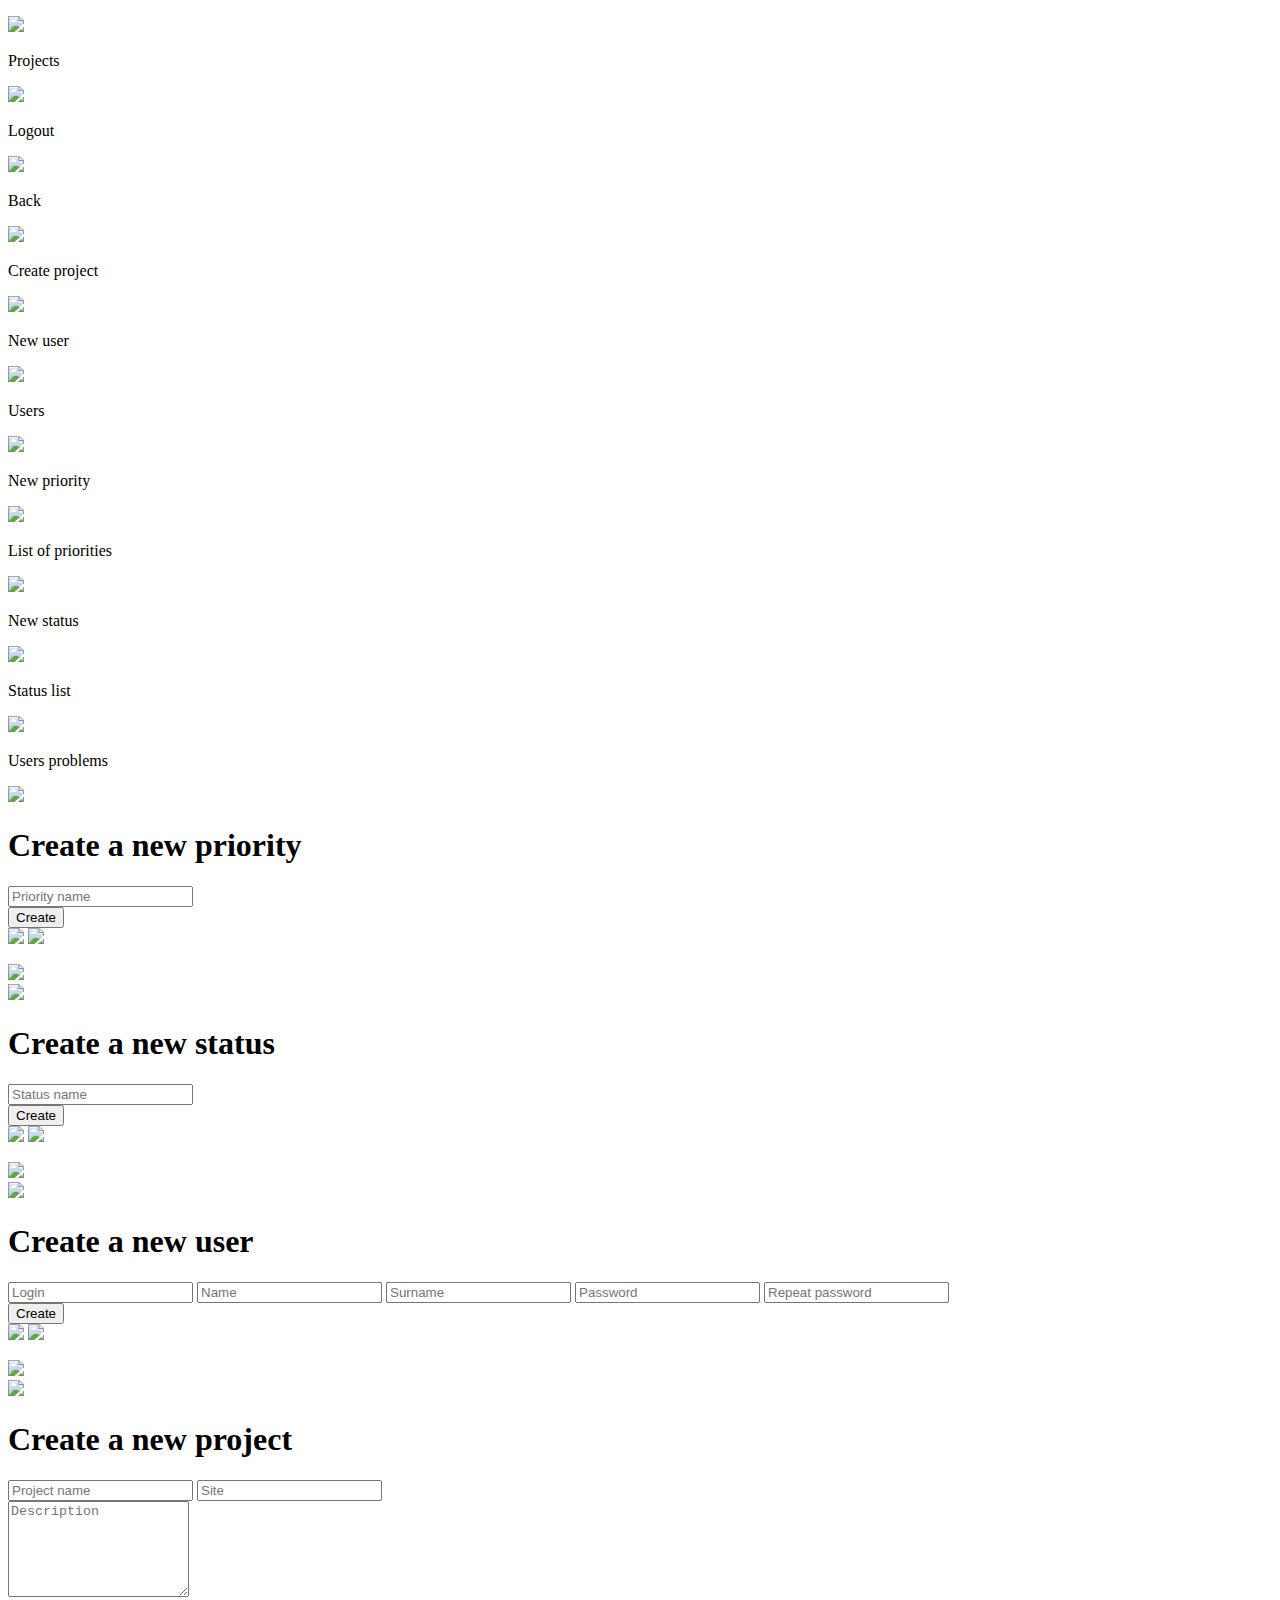
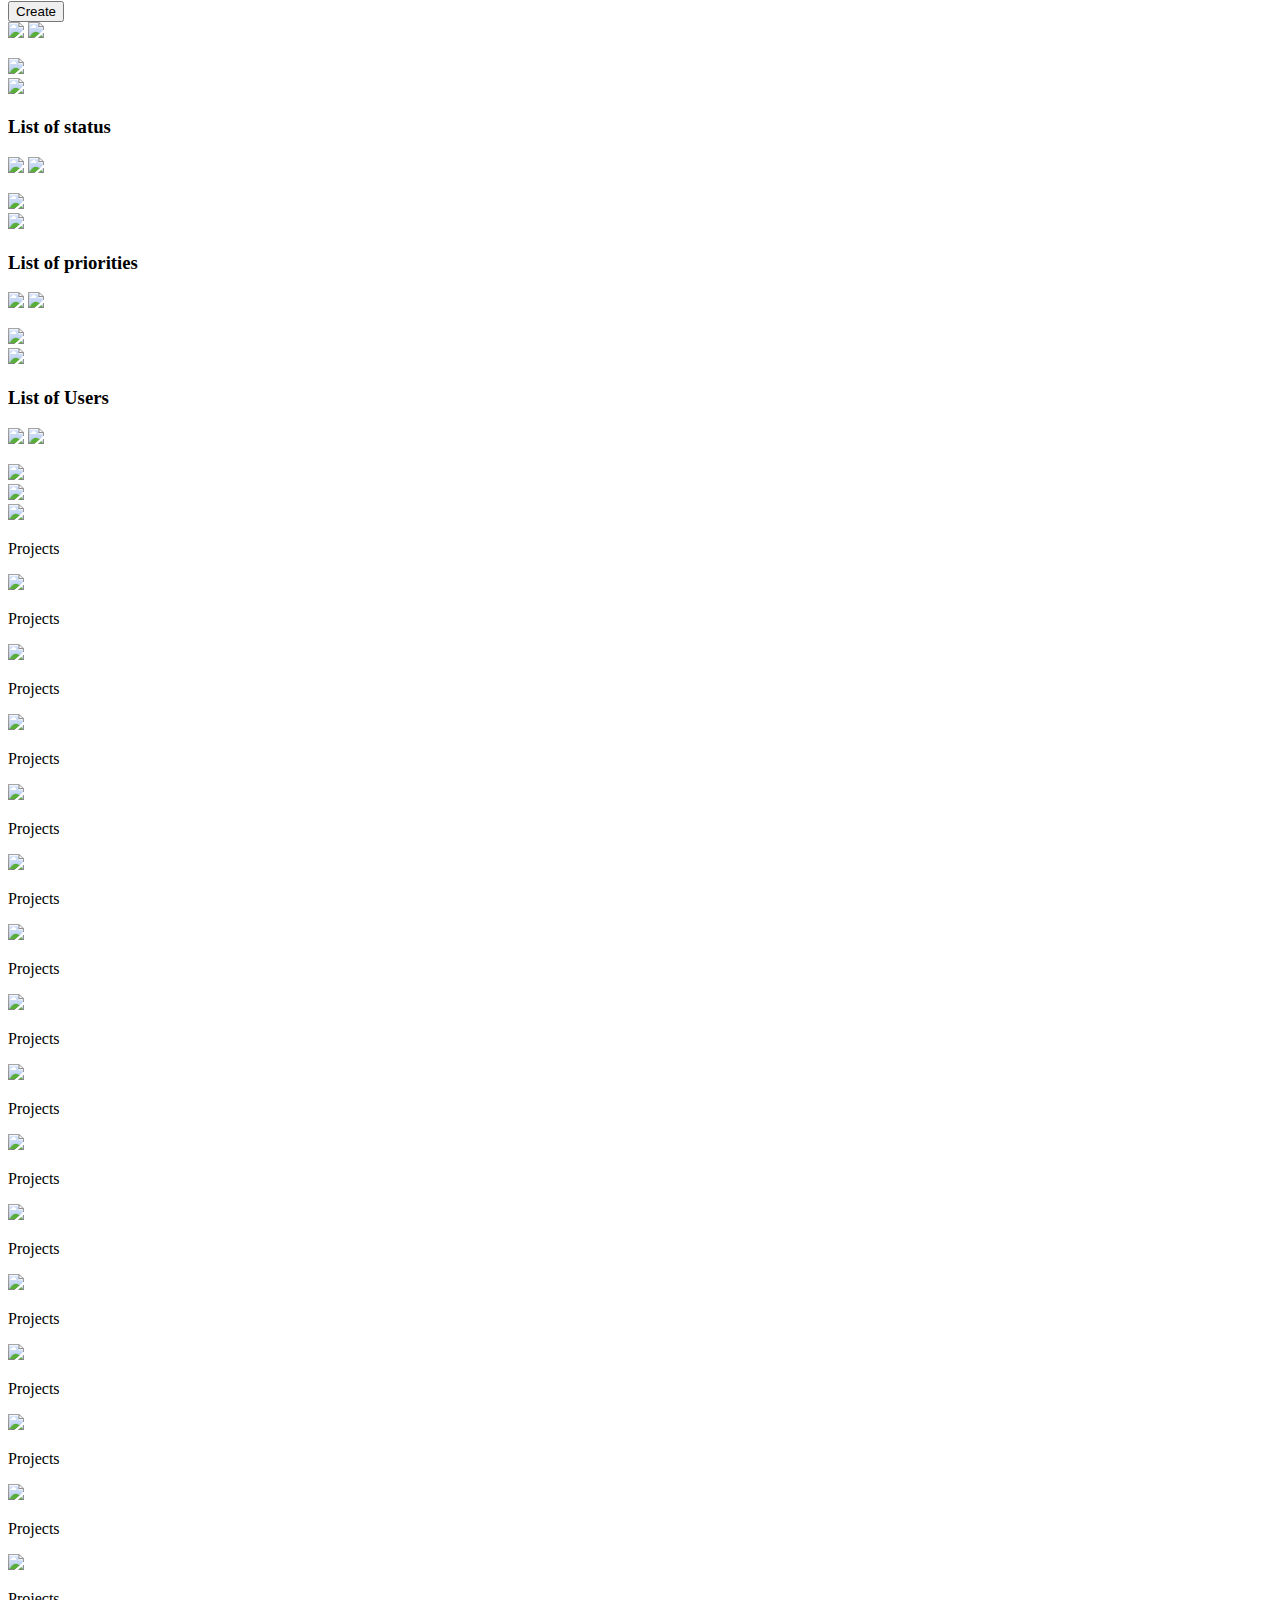
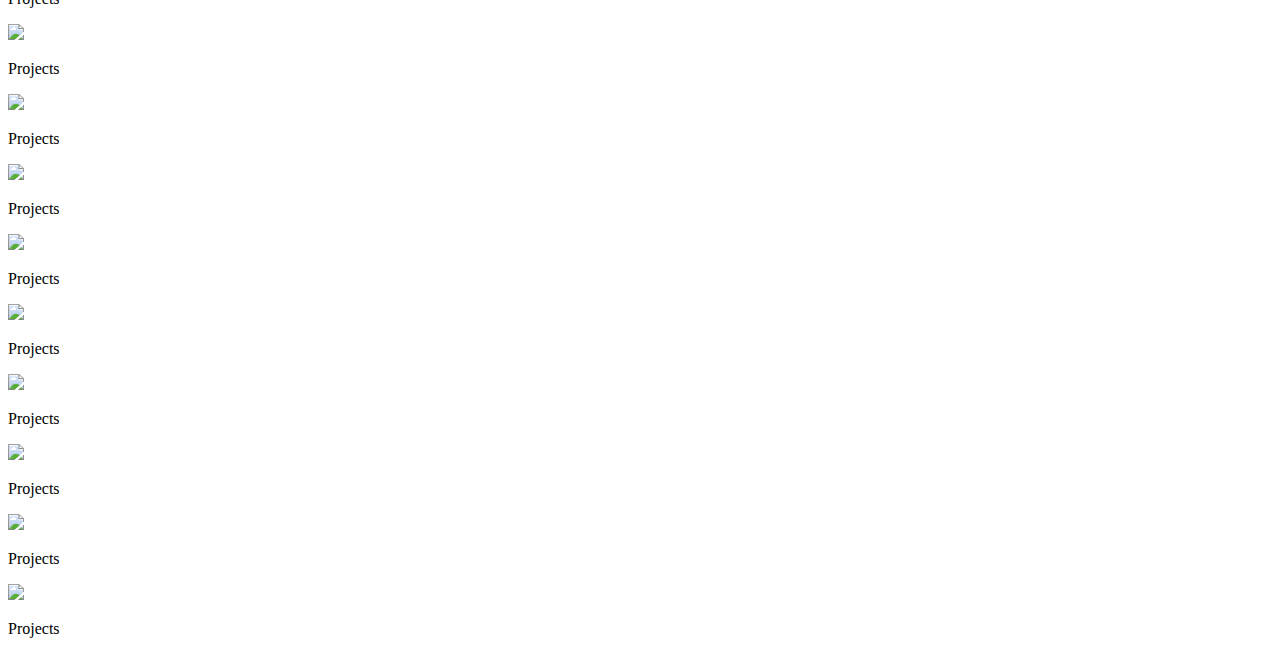
==== src/main/resources/templates/adminDashboard.html @ 92f36992 "add accessDeniedController.class" ====
<!DOCTYPE html>
<html lang="en"
      xmlns:th="http://www.w3.org/1999/xhtml"
      xmlns="http://www.w3.org/1999/xhtml">
<head>
    <meta charset="UTF-8">
    <title>GoProject</title>
    <link rel="stylesheet" type="text/css" href="/css/style.css">
    <link rel="shortcut icon" href="cloud.png">
    <meta th:name="${_csrf.parameterName}" th:content="${_csrf.token}"/>
    <meta name="viewport" content="width=device-width, initial-scale=1.0">

</head>
<body>

<!--Dashboard section-->
<div id="dashboard" class="main_content">
    <div class="container">
        <div class="userData">
            <div class="content">
                <p class="userDataText" th:text="${userName}"></p>
            </div>
        </div>
        <div id="projects" class="box">
            <div class="content">
                <img src="seo-and-web.png">
                <p>Projects</p>
            </div>
        </div>
        <div id="logout" class="userData">
            <div  class="content">
                <img src="signs.png">
                <p>Logout</p>
                <form id="logoutForm" name="logoutForm" th:action="@{/logout}" method="post" th:hidden="true">
                    <input hidden type="submit" value="Sign Out"/>
                </form>
            </div>
        </div>
        <div id="userDashboard" class="box">
            <div class="content">
                <img src="leftArrow.png">
                <p>Back</p>
            </div>
        </div>
        <div id="newProject" class="box">
            <div  class="content">
                <img src="project-management.png">
                <p>Create project</p>
            </div>
        </div>


        <div id="newUser" class="box">
            <div class="content">
                <img src="add.png">
                <p>New user</p>
            </div>
        </div>
        <div id="userList" class="box">
            <div class="content">
                <img src="team.png">
                <p>Users</p>
            </div>
        </div>
        <div id="newPriority" class="box">
            <div class="content">
                <img src="fire.png">
                <p>New priority</p>
            </div>
        </div>
        <div id="priorities" class="box">
            <div class="content">
                <img src="status.png">
                <p>List of priorities</p>
            </div>
        </div>
        <div id="newStatus" class="box">
            <div class="content">
                <img src="project.png">
                <p>New status</p>
            </div>
        </div>
        <div id="statusList" class="box">
            <div class="content">
                <img src="delivery.png">
                <p>Status list</p>
            </div>
        </div>
        <div    class="box">
            <div class="content">
                <img src="problem_user.png">
                <p>Users problems</p>
            </div>
        </div>

    </div>
</div>
<!--Add priority section-->

<div id="priorityMenu" class="add_priority_content hidden">
    <div class="container">
        <div class="box">
            <div class="content">
              <div class="inner-width">
                  <img src="fire.png">
                <h1>Create a new priority</h1>
                  <input id="priorityName" type="text" class="name" placeholder="Priority name"><br>
                  <button id="prioritySendButton">Create</button>
              </div>
            </div>
        </div>
        <div id="priorityBox" class="box">
            <div class="content">
                <img id="priorityOK" src="tick.png" class="">
                <img id="priorityError" class="hidden" src="problem.png">
                <p id="priorityFeedback"></p>
            </div>
        </div>
        <div id="backPriorityButton" class="box back">
            <div class="content">
                <img src="back.png">

            </div>
        </div>
    </div>
</div>

<!--Add status section-->
<div id="statusMenu" class="add_priority_content hidden">
    <div class="container">
        <div class="box">
            <div class="content">
                <div class="inner-width">
                    <img src="project.png">
                    <h1>Create a new status</h1>
                    <input id="statusName" type="text" class="name" placeholder="Status name"><br>
                    <button id="statusSendButton" >Create</button>
                </div>
            </div>
        </div>
        <div id="statusBox" class="box">
            <div class="content">
                <img id="statusOK" src="tick.png" class="">
                <img id="statusError" class="hidden" src="problem.png">
                <p id="statusFeedback"></p>
            </div>
        </div>
        <div id="backStatusButton" class="box back">
            <div class="content">
                <img src="back.png">
            </div>
        </div>
    </div>
</div>

<!--Add user section-->
<div id="userMenu" class="add_priority_content hidden">
    <div class="container">
        <div class="box">
            <div class="content">
                <div class="inner-width">
                    <img src="add.png">
                    <h1>Create a new user</h1>

                    <input id="userLogin" type="text" name="Login" class="name" placeholder="Login">
                    <input id="userName" type="text" name="Name" class="name" placeholder="Name">
                    <input id="userSurname" type="text" name="Surname" class="name" placeholder="Surname">
                    <input id="userPassword" type="password" name="Password" class="name" placeholder="Password">
                    <input id="userRepassword" type="password" name="Repassword" class="name" placeholder="Repeat password"><br>
                    <button id="userSendButton">Create</button>
                </div>
            </div>
        </div>
        <div id="userBox" class="box">
            <div class="content">
                <img id="userOK" src="tick.png" class="">
                <img id="userError" class="hidden" src="problem.png">
                <p id="userFeedback"></p>
            </div>
        </div>
        <div id="backUserButton" class="box back">
            <div class="content">
                <img src="back.png">
            </div>
        </div>
    </div>
</div>

<!--Add project section-->
<div id="projectMenu" class="add_priority_content hidden">
    <div class="container">
        <div class="box">
            <div class="content">
                <div class="inner-width">
                    <img src="project-management.png">
                    <h1>Create a new project</h1>
                    <input type="text" id="projectName" name="Project name" class="description" placeholder="Project name">
                    <input type="text" id="projectSite" name="Project site" class="description" placeholder="Site"><br>
                    <textarea id="projectDescription" name="Project description" class="description" placeholder="Description" rows="6" ></textarea><br>
                    <button id="projectSendButton">Create</button>
                </div>
            </div>
        </div>
        <div id="projectBox" class="box">
            <div class="content">
                <img id="projectOK" src="tick.png" class="">
                <img id="projectError" class="hidden" src="problem.png">
                <p id="projectFeedback"></p>
            </div>
        </div>
        <div id="backProjectButton" class="box back">
            <div class="content">
                <img src="back.png">
            </div>
        </div>
    </div>
</div>

<!--Status list section-->

<div id="statusListMenu" class="add_priority_content hidden">
    <div class="container">
        <div class="box">
            <div  class="content maxHeight">
                <img src="delivery.png">
                <h3 class="myText">List of status</h3>
                <table  class="table table-striped table-dark">
                    <thead id="statusListTableHead">
                    </thead>
                    <tbody id="statusListTableBody">

                    </tbody>
                </table>
            </div>
        </div>
        <div id="statusListBox" class="box">
            <div class="content">
                <img id="statusListOK" src="tick.png" class="">
                <img id="statusListError" class="hidden" src="problem.png">
                <p id="statusListFeedback"></p>
            </div>
        </div>
        <div id="backStatusListButton" class="box back">
            <div class="content">
                <img src="back.png">
            </div>
        </div>
    </div>
</div>

<!--List of priorities section-->

<div id="listOfPriorities" class="add_priority_content hidden">
    <div class="container">
        <div class="box">
            <div  class="content maxHeight">
                <img src="status.png">
                <h3 class="myText">List of priorities</h3>
                <table  class="table table-striped table-dark">
                    <thead id="listOfPrioritiesTableHead">
                    </thead>
                    <tbody id="listOfPrioritiesTableBody">

                    </tbody>
                </table>
            </div>
        </div>
        <div id="listOfPrioritiesBox" class="box">
            <div class="content">
                <img id="listOfPrioritiesOK" src="tick.png" class="">
                <img id="listOfPrioritiesError" class="hidden" src="problem.png">
                <p id="listOfPrioritiesFeedback"></p>
            </div>
        </div>
        <div id="listOfPrioritiesButton" class="box back">
            <div class="content">
                <img src="back.png">
            </div>
        </div>
    </div>
</div>

<!--List of users section-->

<div id="users" class="add_priority_content hidden">
    <div class="container">
        <div class="box">
            <div  class="content maxHeight">
                <img src="team.png">
                <h3 class="myText">List of Users</h3>
                <table  class="table table-striped table-dark">
                    <thead id="usersTableHead">
                    </thead>
                    <tbody id="usersTableBody">

                    </tbody>
                </table>
            </div>
        </div>
        <div id="usersBox" class="box">
            <div class="content">
                <img id="usersOK" src="tick.png" class="">
                <img id="usersError" class="hidden" src="problem.png">
                <p id="usersFeedback"></p>
            </div>
        </div>
        <div id="usersButton" class="box back">
            <div class="content">
                <img src="back.png">
            </div>
        </div>
    </div>
</div>

<!--Projects section-->
<div id="projectsList" class="hidden">
    <div class="projects">
        <div id="projectsButton" class="box back">
            <div class="content">
                <img src="back.png">
            </div>
        </div>

        <div  class="box">
        <div class="content">
            <img src="spaceship.png">
            <p>Projects</p>
        </div>
    </div>
        <div  class="box">
            <div class="content">
                <img src="spaceship.png">
                <p>Projects</p>
            </div>
        </div>
        <div  class="box">
            <div class="content">
                <img src="spaceship.png">
                <p>Projects</p>
            </div>
        </div>
        <div  class="box">
            <div class="content">
                <img src="spaceship.png">
                <p>Projects</p>
            </div>
        </div>
        <div  class="box">
            <div class="content">
                <img src="spaceship.png">
                <p>Projects</p>
            </div>
        </div>
        <div  class="box">
            <div class="content">
                <img src="spaceship.png">
                <p>Projects</p>
            </div>
        </div>
        <div  class="box">
            <div class="content">
                <img src="spaceship.png">
                <p>Projects</p>
            </div>
        </div>
        <div  class="box">
            <div class="content">
                <img src="spaceship.png">
                <p>Projects</p>
            </div>
        </div>
        <div  class="box">
            <div class="content">
                <img src="spaceship.png">
                <p>Projects</p>
            </div>
        </div>
        <div  class="box">
            <div class="content">
                <img src="spaceship.png">
                <p>Projects</p>
            </div>
        </div>
        <div  class="box">
            <div class="content">
                <img src="spaceship.png">
                <p>Projects</p>
            </div>
        </div>
        <div  class="box">
            <div class="content">
                <img src="spaceship.png">
                <p>Projects</p>
            </div>
        </div>
        <div  class="box">
            <div class="content">
                <img src="spaceship.png">
                <p>Projects</p>
            </div>
        </div>
        <div  class="box">
            <div class="content">
                <img src="spaceship.png">
                <p>Projects</p>
            </div>
        </div>
        <div  class="box">
            <div class="content">
                <img src="spaceship.png">
                <p>Projects</p>
            </div>
        </div>
        <div  class="box">
            <div class="content">
                <img src="spaceship.png">
                <p>Projects</p>
            </div>
        </div>
        <div  class="box">
            <div class="content">
                <img src="spaceship.png">
                <p>Projects</p>
            </div>
        </div>
        <div  class="box">
            <div class="content">
                <img src="spaceship.png">
                <p>Projects</p>
            </div>
        </div>
        <div  class="box">
            <div class="content">
                <img src="spaceship.png">
                <p>Projects</p>
            </div>
        </div>
        <div  class="box">
            <div class="content">
                <img src="spaceship.png">
                <p>Projects</p>
            </div>
        </div>
        <div  class="box">
            <div class="content">
                <img src="spaceship.png">
                <p>Projects</p>
            </div>
        </div>
        <div  class="box">
            <div class="content">
                <img src="spaceship.png">
                <p>Projects</p>
            </div>
        </div>
        <div  class="box">
            <div class="content">
                <img src="spaceship.png">
                <p>Projects</p>
            </div>
        </div>
        <div  class="box">
            <div class="content">
                <img src="spaceship.png">
                <p>Projects</p>
            </div>
        </div>
        <div  class="box">
            <div class="content">
                <img src="spaceship.png">
                <p>Projects</p>
            </div>
        </div>

    </div>
</div>

<script src="https://cdnjs.cloudflare.com/ajax/libs/jquery/3.5.0/jquery.min.js"></script>
<script src="js/adminDashboard.js"></script>
</body>
</html>
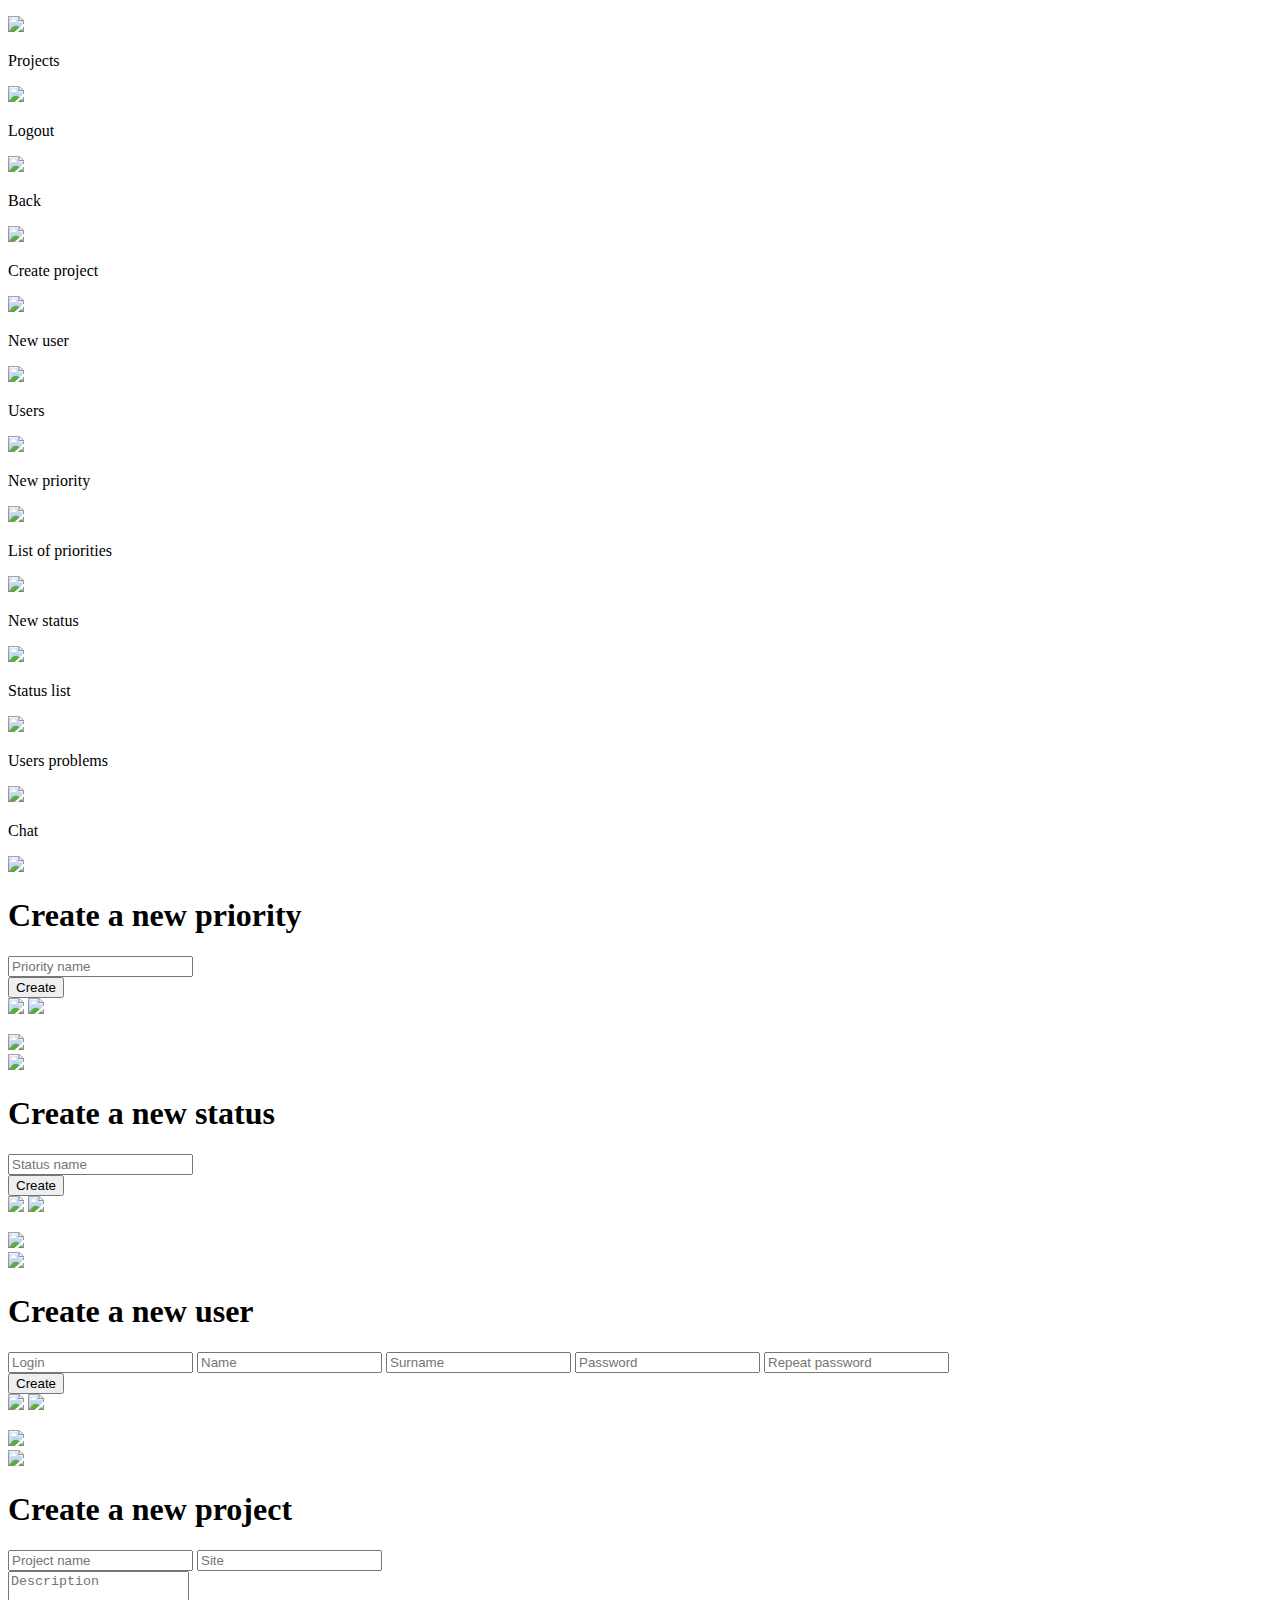
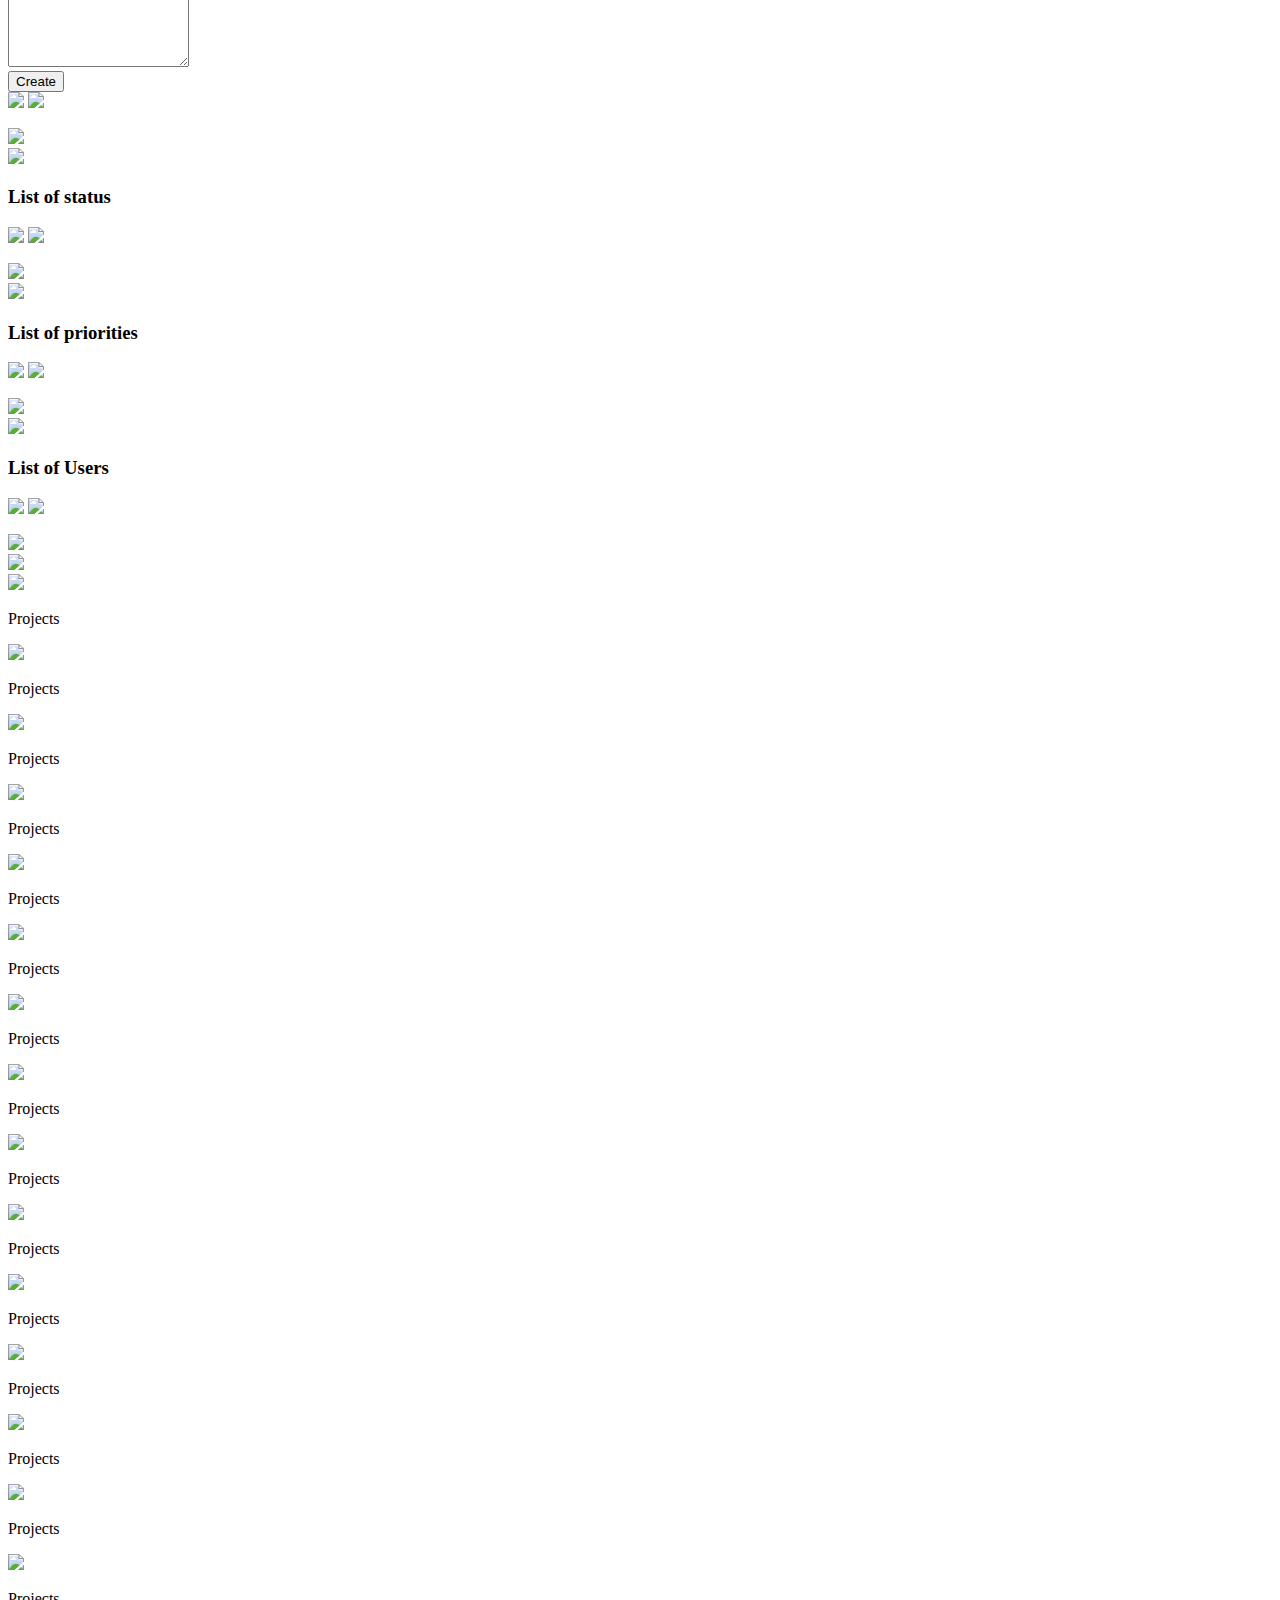
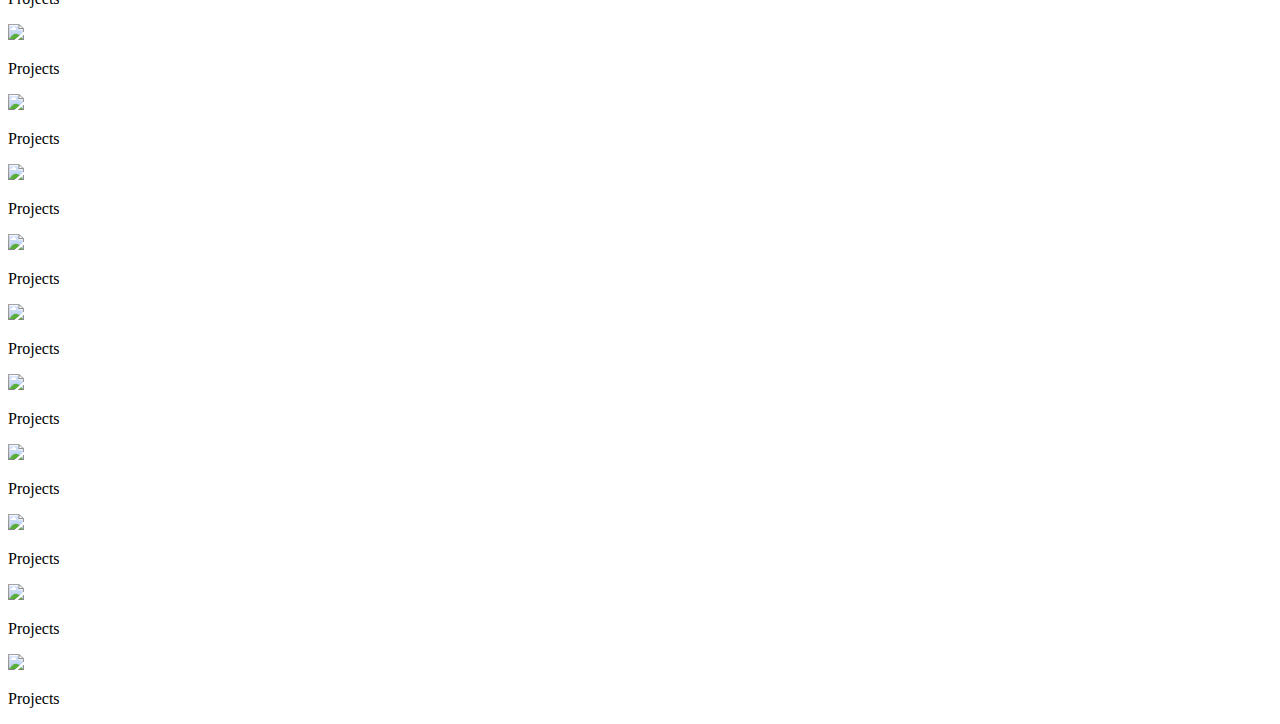
==== commit 8c3f2ab1: "add chat do the app" ====
--- a/src/main/resources/templates/adminDashboard.html
+++ b/src/main/resources/templates/adminDashboard.html
@@ -8,7 +8,6 @@
     <link rel="stylesheet" type="text/css" href="/css/style.css">
     <link rel="shortcut icon" href="cloud.png">
     <meta th:name="${_csrf.parameterName}" th:content="${_csrf.token}"/>
-    <meta name="viewport" content="width=device-width, initial-scale=1.0">
 
 </head>
 <body>
@@ -90,6 +89,12 @@
             <div class="content">
                 <img src="problem_user.png">
                 <p>Users problems</p>
+            </div>
+        </div>
+        <div id="chat" class="box">
+            <div class="content">
+                <img src="chat.png">
+                <p>Chat</p>
             </div>
         </div>
 
@@ -475,7 +480,7 @@
     </div>
 </div>
 
-<script src="https://cdnjs.cloudflare.com/ajax/libs/jquery/3.5.0/jquery.min.js"></script>
+<script src="webjars/jquery/3.5.1/jquery.min.js"></script>
 <script src="js/adminDashboard.js"></script>
 </body>
 </html>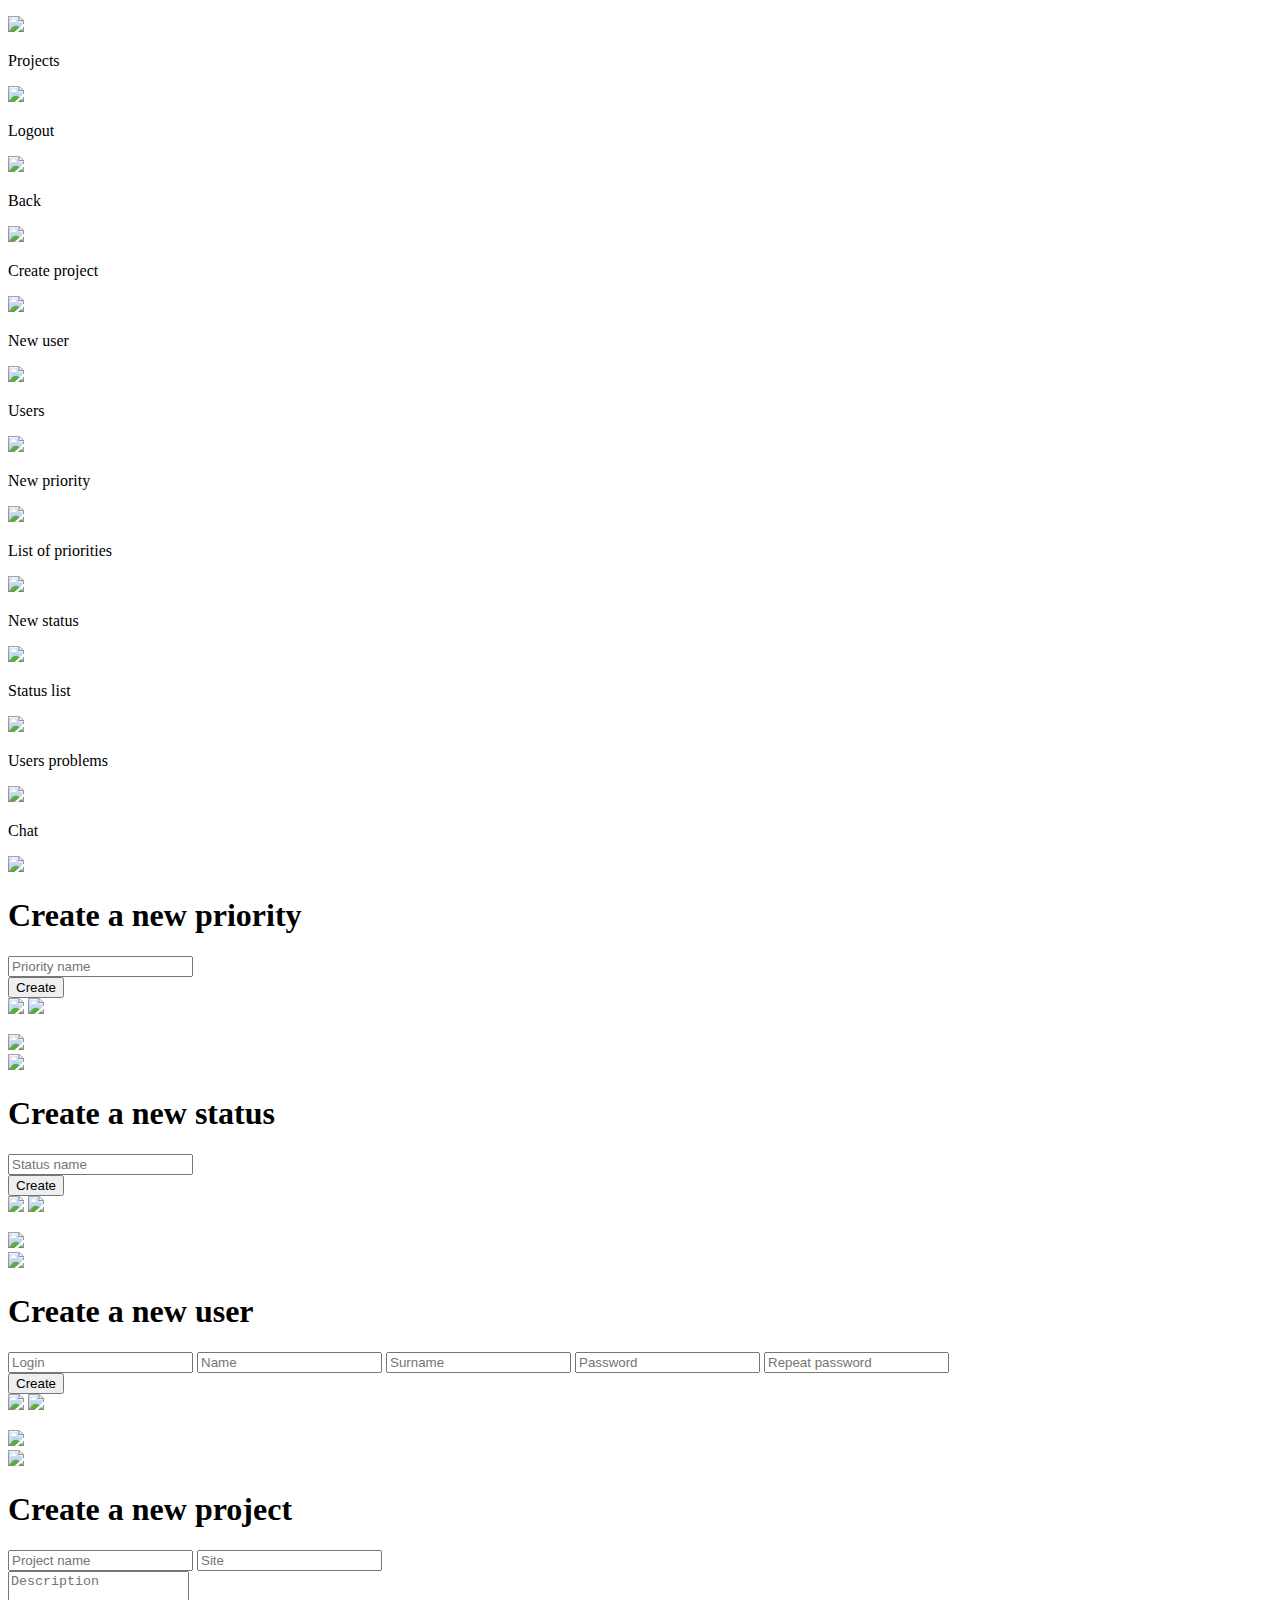
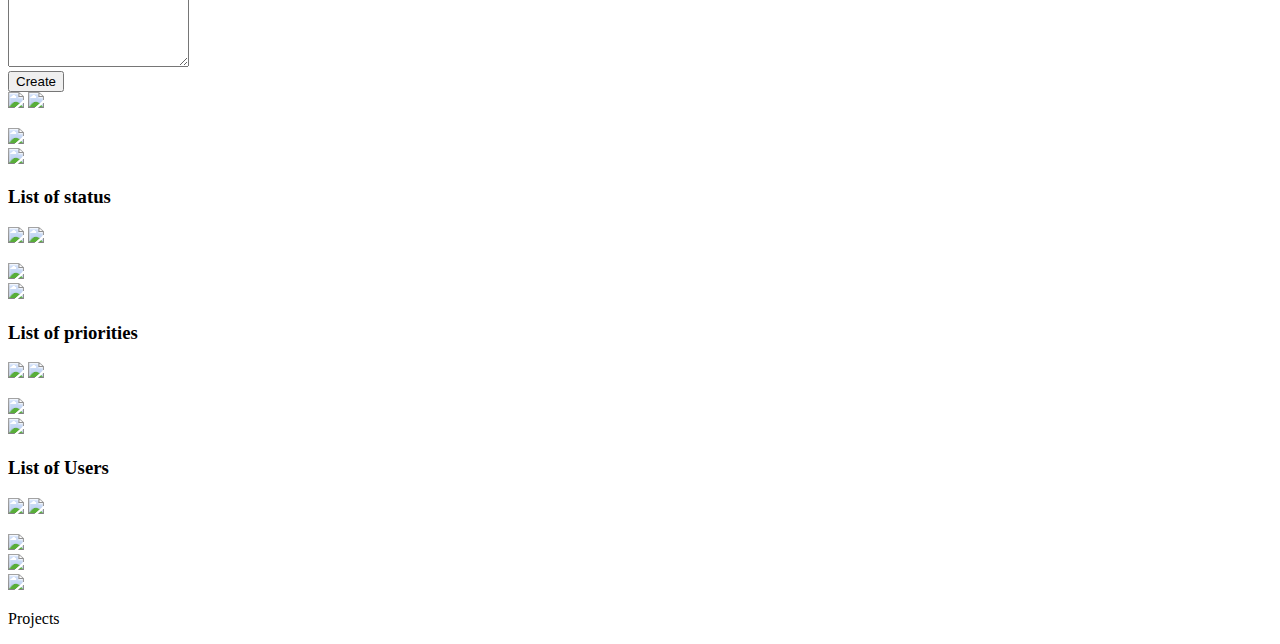
==== commit 5a1f523f: "work on chat.js" ====
--- a/src/main/resources/templates/adminDashboard.html
+++ b/src/main/resources/templates/adminDashboard.html
@@ -328,154 +328,11 @@
 
         <div  class="box">
         <div class="content">
-            <img src="spaceship.png">
+            <img src="seo-and-web.png">
             <p>Projects</p>
         </div>
     </div>
-        <div  class="box">
-            <div class="content">
-                <img src="spaceship.png">
-                <p>Projects</p>
-            </div>
-        </div>
-        <div  class="box">
-            <div class="content">
-                <img src="spaceship.png">
-                <p>Projects</p>
-            </div>
-        </div>
-        <div  class="box">
-            <div class="content">
-                <img src="spaceship.png">
-                <p>Projects</p>
-            </div>
-        </div>
-        <div  class="box">
-            <div class="content">
-                <img src="spaceship.png">
-                <p>Projects</p>
-            </div>
-        </div>
-        <div  class="box">
-            <div class="content">
-                <img src="spaceship.png">
-                <p>Projects</p>
-            </div>
-        </div>
-        <div  class="box">
-            <div class="content">
-                <img src="spaceship.png">
-                <p>Projects</p>
-            </div>
-        </div>
-        <div  class="box">
-            <div class="content">
-                <img src="spaceship.png">
-                <p>Projects</p>
-            </div>
-        </div>
-        <div  class="box">
-            <div class="content">
-                <img src="spaceship.png">
-                <p>Projects</p>
-            </div>
-        </div>
-        <div  class="box">
-            <div class="content">
-                <img src="spaceship.png">
-                <p>Projects</p>
-            </div>
-        </div>
-        <div  class="box">
-            <div class="content">
-                <img src="spaceship.png">
-                <p>Projects</p>
-            </div>
-        </div>
-        <div  class="box">
-            <div class="content">
-                <img src="spaceship.png">
-                <p>Projects</p>
-            </div>
-        </div>
-        <div  class="box">
-            <div class="content">
-                <img src="spaceship.png">
-                <p>Projects</p>
-            </div>
-        </div>
-        <div  class="box">
-            <div class="content">
-                <img src="spaceship.png">
-                <p>Projects</p>
-            </div>
-        </div>
-        <div  class="box">
-            <div class="content">
-                <img src="spaceship.png">
-                <p>Projects</p>
-            </div>
-        </div>
-        <div  class="box">
-            <div class="content">
-                <img src="spaceship.png">
-                <p>Projects</p>
-            </div>
-        </div>
-        <div  class="box">
-            <div class="content">
-                <img src="spaceship.png">
-                <p>Projects</p>
-            </div>
-        </div>
-        <div  class="box">
-            <div class="content">
-                <img src="spaceship.png">
-                <p>Projects</p>
-            </div>
-        </div>
-        <div  class="box">
-            <div class="content">
-                <img src="spaceship.png">
-                <p>Projects</p>
-            </div>
-        </div>
-        <div  class="box">
-            <div class="content">
-                <img src="spaceship.png">
-                <p>Projects</p>
-            </div>
-        </div>
-        <div  class="box">
-            <div class="content">
-                <img src="spaceship.png">
-                <p>Projects</p>
-            </div>
-        </div>
-        <div  class="box">
-            <div class="content">
-                <img src="spaceship.png">
-                <p>Projects</p>
-            </div>
-        </div>
-        <div  class="box">
-            <div class="content">
-                <img src="spaceship.png">
-                <p>Projects</p>
-            </div>
-        </div>
-        <div  class="box">
-            <div class="content">
-                <img src="spaceship.png">
-                <p>Projects</p>
-            </div>
-        </div>
-        <div  class="box">
-            <div class="content">
-                <img src="spaceship.png">
-                <p>Projects</p>
-            </div>
-        </div>
+
 
     </div>
 </div>
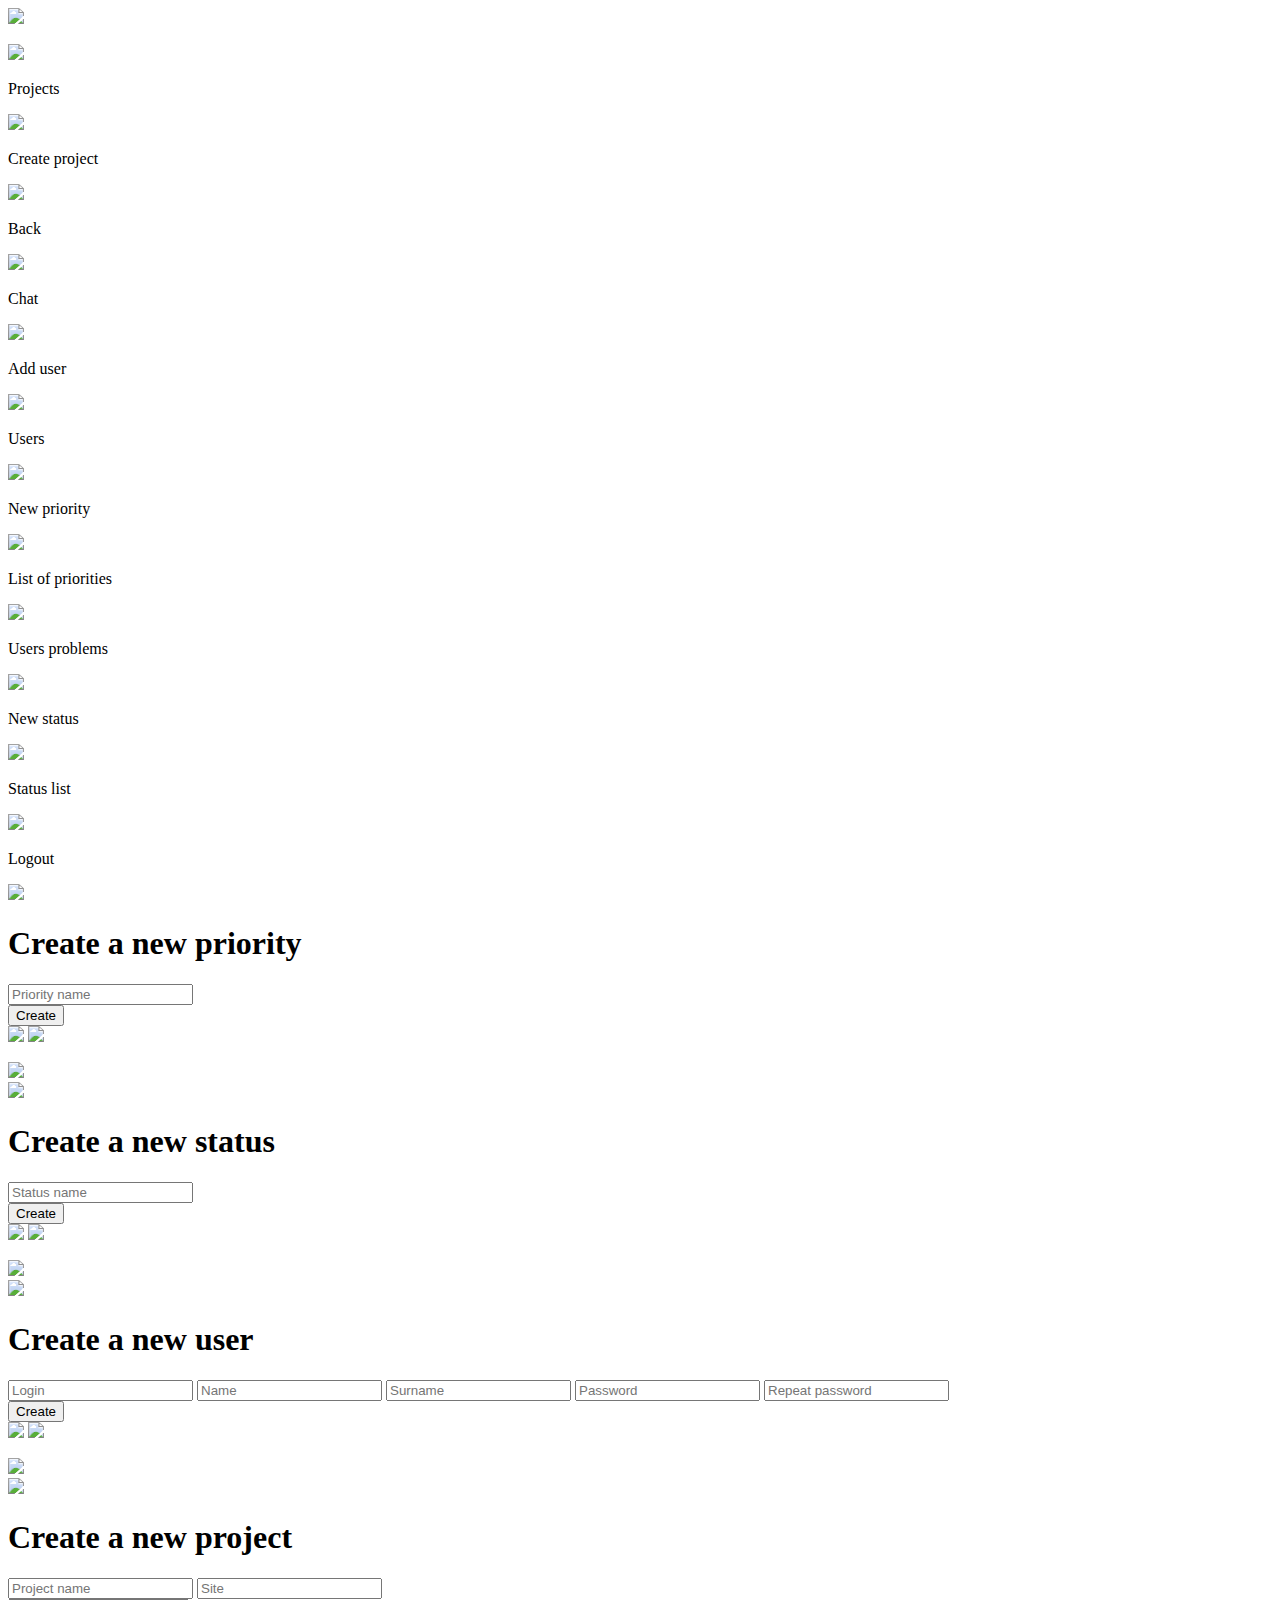
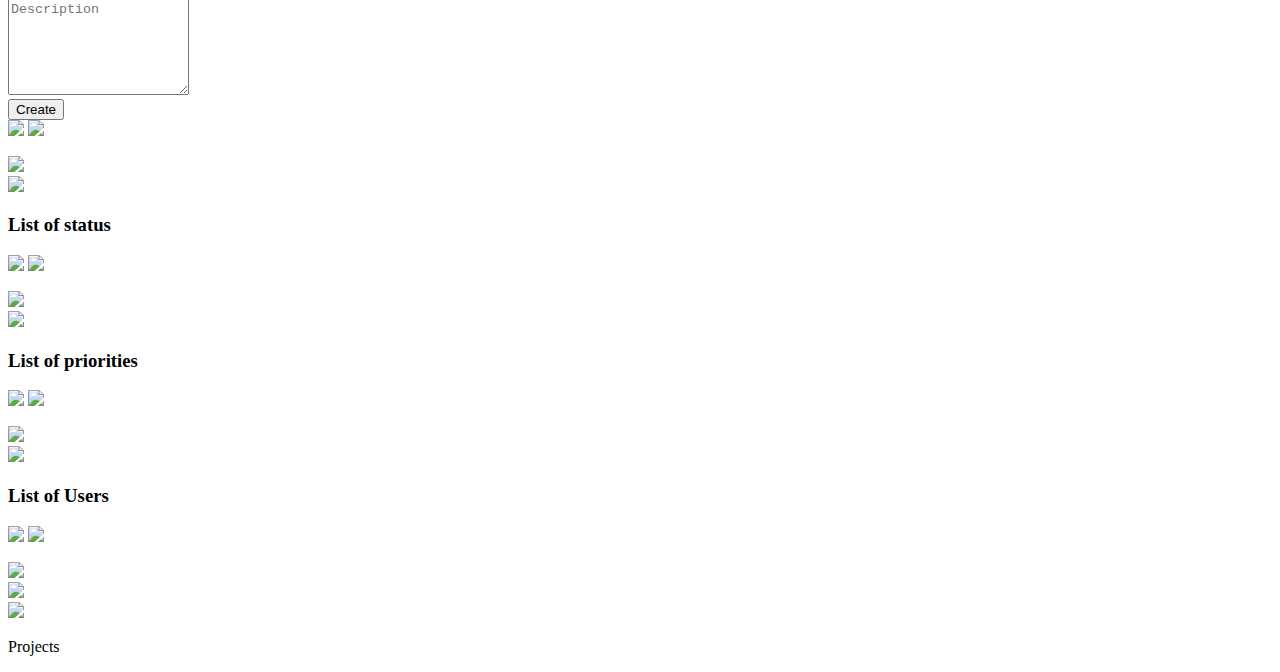
==== commit 85e963a9: "work on chat.js" ====
--- a/src/main/resources/templates/adminDashboard.html
+++ b/src/main/resources/templates/adminDashboard.html
@@ -17,6 +17,7 @@
     <div class="container">
         <div class="userData">
             <div class="content">
+                <img src="person.png">
                 <p class="userDataText" th:text="${userName}"></p>
             </div>
         </div>
@@ -24,6 +25,66 @@
             <div class="content">
                 <img src="seo-and-web.png">
                 <p>Projects</p>
+            </div>
+        </div>
+        <div id="newProject" class="box">
+            <div  class="content">
+                <img src="project-management.png">
+                <p>Create project</p>
+            </div>
+        </div>
+        <div id="userDashboard" class="box">
+            <div class="content">
+                <img src="leftArrow.png">
+                <p>Back</p>
+            </div>
+        </div>
+        <div id="chat" class="box">
+            <div class="content">
+                <img src="chat.png">
+                <p>Chat</p>
+            </div>
+        </div>
+        <div id="newUser" class="box">
+            <div class="content">
+                <img src="add.png">
+                <p>Add user</p>
+            </div>
+        </div>
+        <div id="userList" class="box">
+            <div class="content">
+                <img src="team.png">
+                <p>Users</p>
+            </div>
+        </div>
+        <div id="newPriority" class="box">
+            <div class="content">
+                <img src="fire.png">
+                <p>New priority</p>
+            </div>
+        </div>
+        <div id="priorities" class="box">
+            <div class="content">
+                <img src="status.png">
+                <p>List of priorities</p>
+            </div>
+        </div>
+        <div    class="box">
+            <div class="content">
+                <img src="problem_user.png">
+                <p>Users problems</p>
+            </div>
+        </div>
+        <div id="newStatus" class="box">
+            <div class="content">
+                <img src="project.png">
+                <p>New status</p>
+            </div>
+        </div>
+        <div id="statusList" class="box">
+            <div class="content">
+                <img src="delivery.png">
+                <p>Status list</p>
             </div>
         </div>
         <div id="logout" class="userData">
@@ -33,68 +94,6 @@
                 <form id="logoutForm" name="logoutForm" th:action="@{/logout}" method="post" th:hidden="true">
                     <input hidden type="submit" value="Sign Out"/>
                 </form>
-            </div>
-        </div>
-        <div id="userDashboard" class="box">
-            <div class="content">
-                <img src="leftArrow.png">
-                <p>Back</p>
-            </div>
-        </div>
-        <div id="newProject" class="box">
-            <div  class="content">
-                <img src="project-management.png">
-                <p>Create project</p>
-            </div>
-        </div>
-
-
-        <div id="newUser" class="box">
-            <div class="content">
-                <img src="add.png">
-                <p>New user</p>
-            </div>
-        </div>
-        <div id="userList" class="box">
-            <div class="content">
-                <img src="team.png">
-                <p>Users</p>
-            </div>
-        </div>
-        <div id="newPriority" class="box">
-            <div class="content">
-                <img src="fire.png">
-                <p>New priority</p>
-            </div>
-        </div>
-        <div id="priorities" class="box">
-            <div class="content">
-                <img src="status.png">
-                <p>List of priorities</p>
-            </div>
-        </div>
-        <div id="newStatus" class="box">
-            <div class="content">
-                <img src="project.png">
-                <p>New status</p>
-            </div>
-        </div>
-        <div id="statusList" class="box">
-            <div class="content">
-                <img src="delivery.png">
-                <p>Status list</p>
-            </div>
-        </div>
-        <div    class="box">
-            <div class="content">
-                <img src="problem_user.png">
-                <p>Users problems</p>
-            </div>
-        </div>
-        <div id="chat" class="box">
-            <div class="content">
-                <img src="chat.png">
-                <p>Chat</p>
             </div>
         </div>
 
